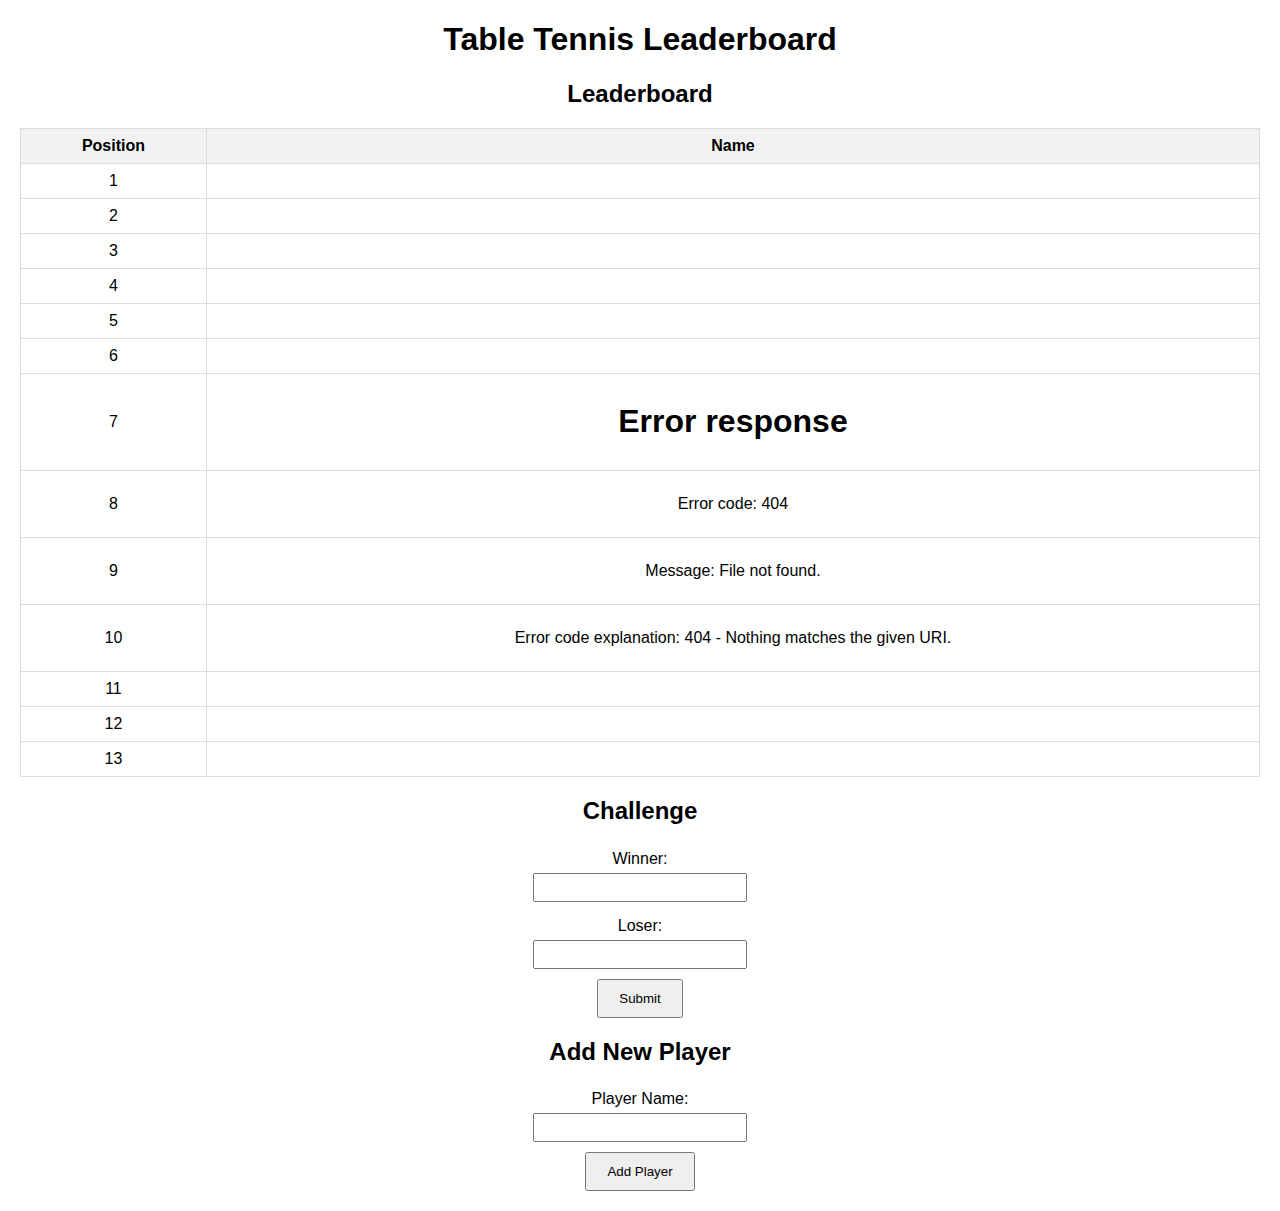
==== index.html @ e0fa48a5 "Initial commit" ====
<!DOCTYPE html>
<html lang="en">
<head>
    <meta charset="UTF-8">
    <meta name="viewport" content="width=device-width, initial-scale=1.0">
    <title>Table Tennis Leaderboard</title>
    <link rel="stylesheet" href="style.css">
</head>
<body>
    <h1>Table Tennis Leaderboard</h1>
    
    <section>
        <h2>Leaderboard</h2>
        <table id="leaderboard">
            <thead>
                <tr>
                    <th>Position</th>
                    <th>Name</th>
                </tr>
            </thead>
            <tbody>
                <!-- Leaderboard data will be inserted here -->
            </tbody>
        </table>
    </section>
    
    <section>
        <h2>Challenge</h2>
        <form id="challenge-form">
            <label for="winner">Winner:</label>
            <input type="text" id="winner" name="winner" required>
            <label for="loser">Loser:</label>
            <input type="text" id="loser" name="loser" required>
            <button type="submit">Submit</button>
        </form>
    </section>
    
    <section>
        <h2>Add New Player</h2>
        <form id="add-player-form">
            <label for="new-player">Player Name:</label>
            <input type="text" id="new-player" name="new-player" required>
            <button type="submit">Add Player</button>
        </form>
    </section>
    
    <script src="script.js"></script>
</body>
</html>
---- style.css ----
body {
    font-family: Arial, sans-serif;
    margin: 20px;
}

h1, h2 {
    text-align: center;
}

table {
    width: 100%;
    border-collapse: collapse;
    margin-bottom: 20px;
}

th, td {
    border: 1px solid #ddd;
    padding: 8px;
    text-align: center;
}

th {
    background-color: #f2f2f2;
}

form {
    display: flex;
    flex-direction: column;
    align-items: center;
    margin-bottom: 20px;
}

label {
    margin: 5px 0;
}

input {
    padding: 5px;
    margin-bottom: 10px;
    width: 200px;
}

button {
    padding: 10px 20px;
}
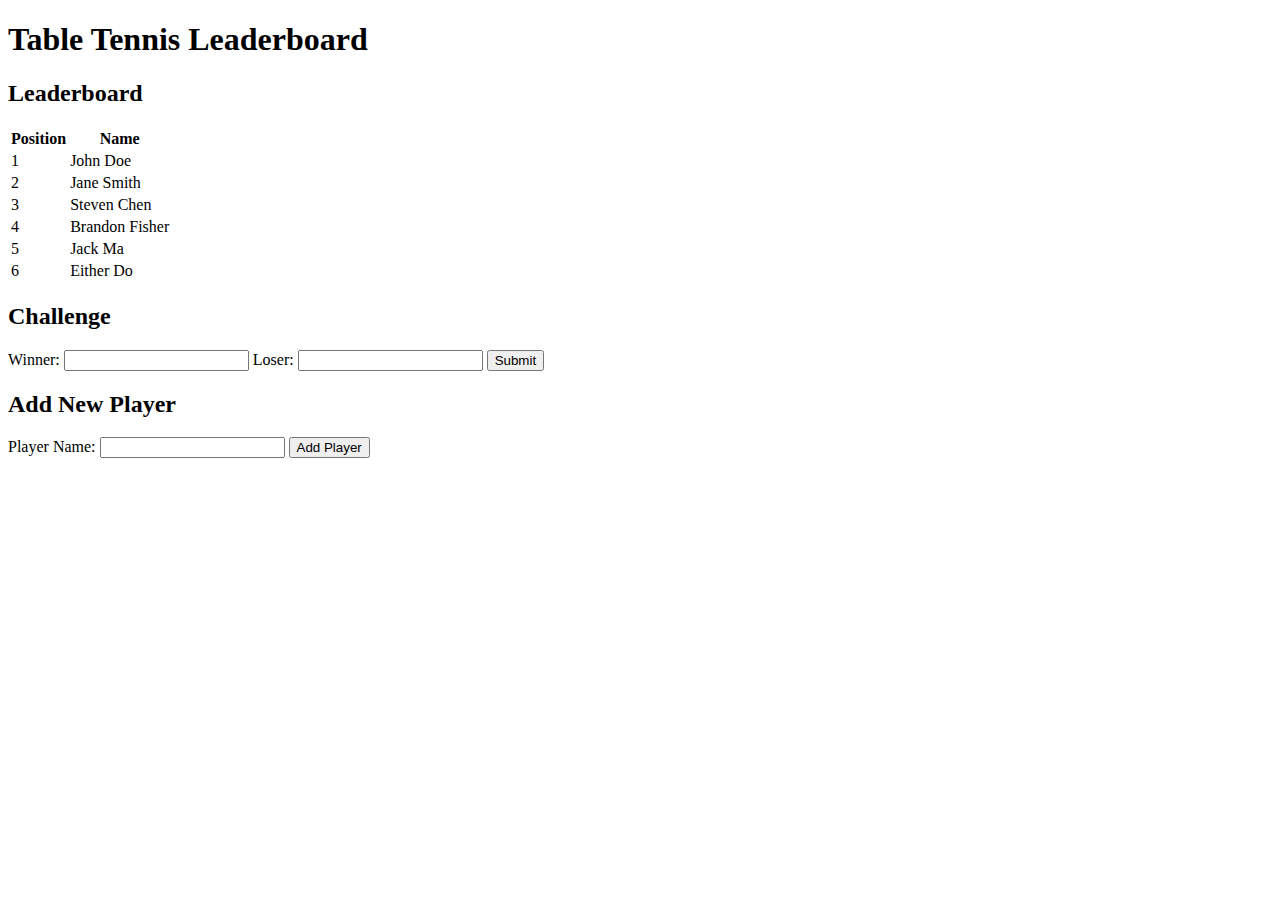
==== commit 27557e10: "update" ====
--- a/index.html
+++ b/index.html
@@ -18,15 +18,45 @@
                     <th>Name</th>
                 </tr>
             </thead>
-            <tbody>
-                <!-- Leaderboard data will be inserted here -->
+            <tbody id="leaderboard-body">
+                
+                <tr>
+                    <td>1</td>
+                    <td>John Doe</td>
+                </tr>
+                
+                <tr>
+                    <td>2</td>
+                    <td>Jane Smith</td>
+                </tr>
+                
+                <tr>
+                    <td>3</td>
+                    <td>Steven Chen</td>
+                </tr>
+                
+                <tr>
+                    <td>4</td>
+                    <td>Brandon Fisher</td>
+                </tr>
+                
+                <tr>
+                    <td>5</td>
+                    <td>Jack Ma</td>
+                </tr>
+                
+                <tr>
+                    <td>6</td>
+                    <td>Either Do</td>
+                </tr>
+                
             </tbody>
         </table>
     </section>
     
     <section>
         <h2>Challenge</h2>
-        <form id="challenge-form">
+        <form id="challenge-form" onsubmit="handleChallenge(event)">
             <label for="winner">Winner:</label>
             <input type="text" id="winner" name="winner" required>
             <label for="loser">Loser:</label>
@@ -37,13 +67,55 @@
     
     <section>
         <h2>Add New Player</h2>
-        <form id="add-player-form">
+        <form id="add-player-form" onsubmit="handleAddPlayer(event)">
             <label for="new-player">Player Name:</label>
             <input type="text" id="new-player" name="new-player" required>
             <button type="submit">Add Player</button>
         </form>
     </section>
-    
-    <script src="script.js"></script>
+
+    <script>
+        function handleChallenge(event) {
+            event.preventDefault();
+            const winner = document.getElementById('winner').value.trim();
+            const loser = document.getElementById('loser').value.trim();
+            
+            const rows = Array.from(document.querySelectorAll('#leaderboard-body tr'));
+            let winnerRow, loserRow;
+            
+            rows.forEach(row => {
+                if (row.children[1].textContent === winner) winnerRow = row;
+                if (row.children[1].textContent === loser) loserRow = row;
+            });
+
+            if (winnerRow && loserRow) {
+                const winnerPosition = parseInt(winnerRow.children[0].textContent);
+                const loserPosition = parseInt(loserRow.children[0].textContent);
+
+                if (winnerPosition > loserPosition) {
+                    const temp = winnerRow.children[0].textContent;
+                    winnerRow.children[0].textContent = loserRow.children[0].textContent;
+                    loserRow.children[0].textContent = temp;
+
+                    const parent = winnerRow.parentNode;
+                    parent.insertBefore(winnerRow, loserRow);
+                } else {
+                    alert('Invalid challenge. The winner must be ranked below the loser.');
+                }
+            } else {
+                alert('Invalid challenge. Make sure both players exist.');
+            }
+        }
+
+        function handleAddPlayer(event) {
+            event.preventDefault();
+            const newPlayer = document.getElementById('new-player').value.trim();
+
+            const rows = document.querySelectorAll('#leaderboard-body tr');
+            const newRow = document.createElement('tr');
+            newRow.innerHTML = `<td>${rows.length + 1}</td><td>${newPlayer}</td>`;
+            document.getElementById('leaderboard-body').appendChild(newRow);
+        }
+    </script>
 </body>
-</html>
+</html>